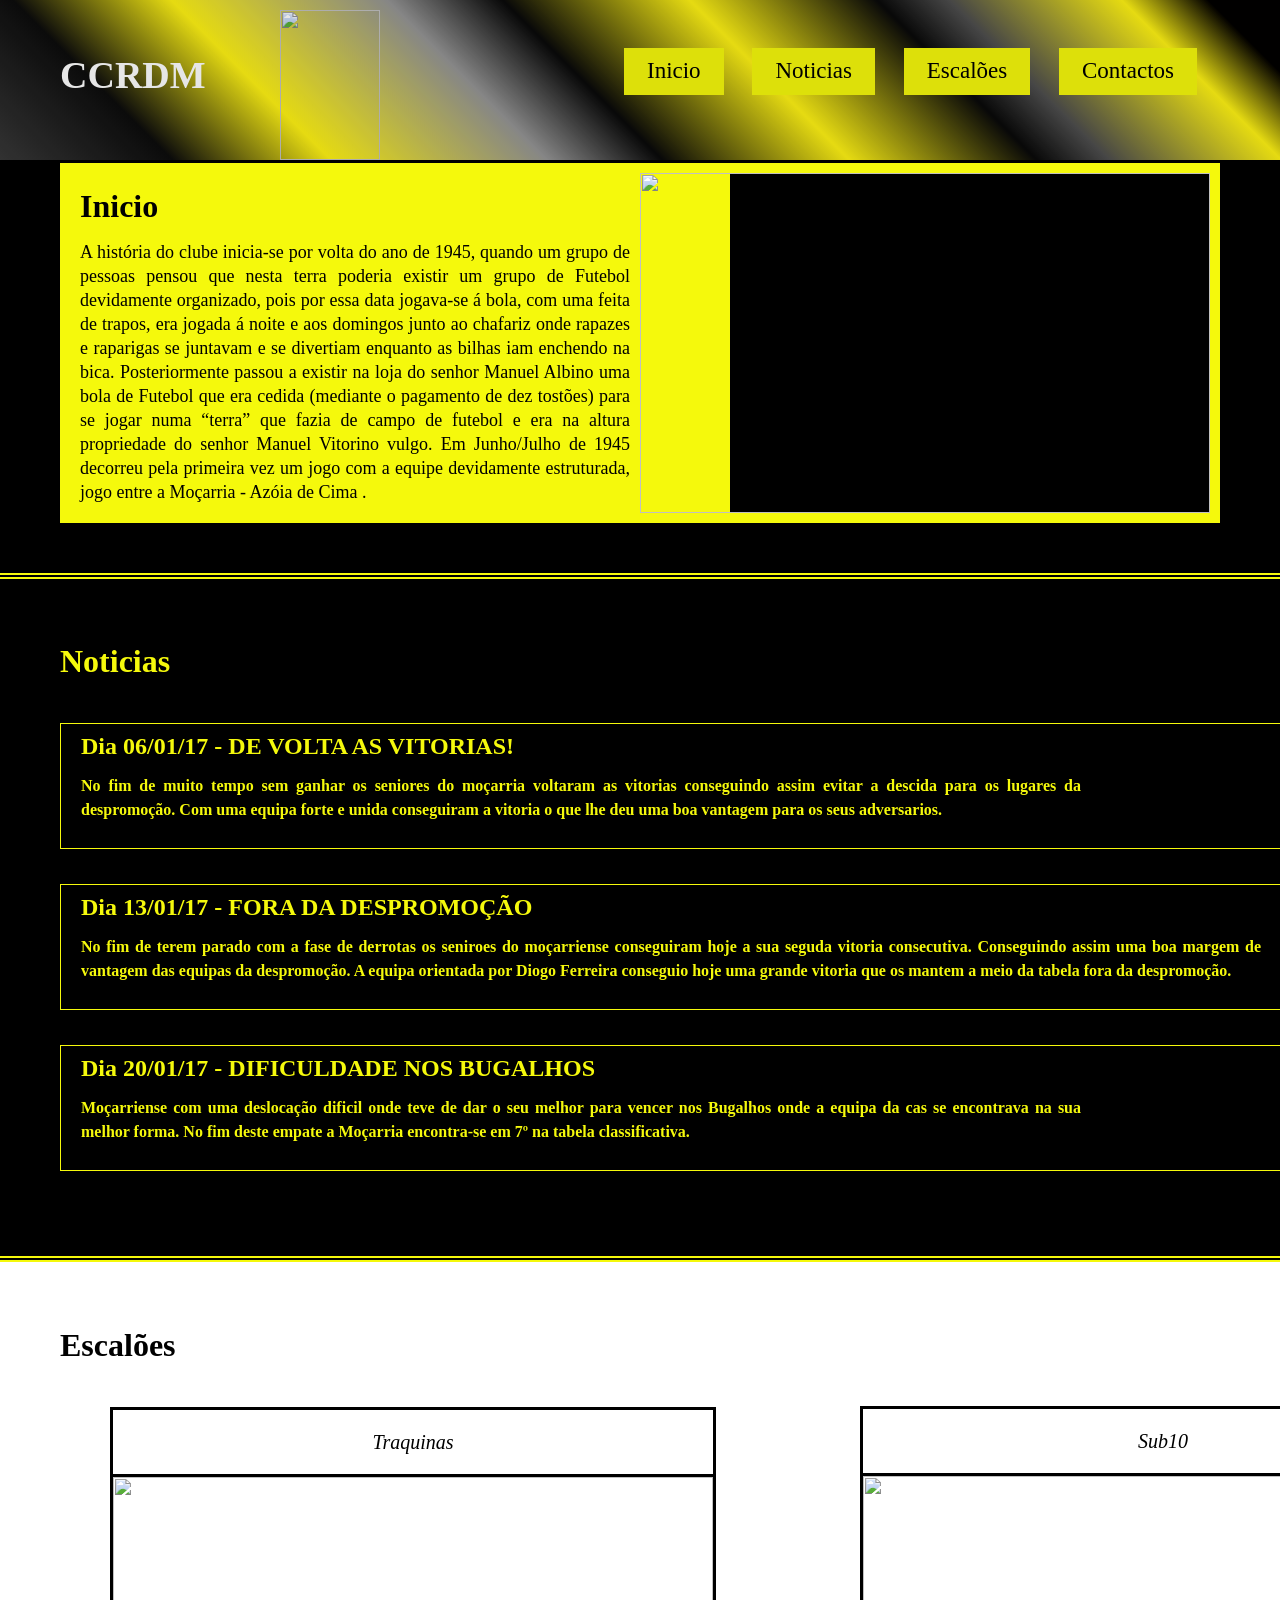
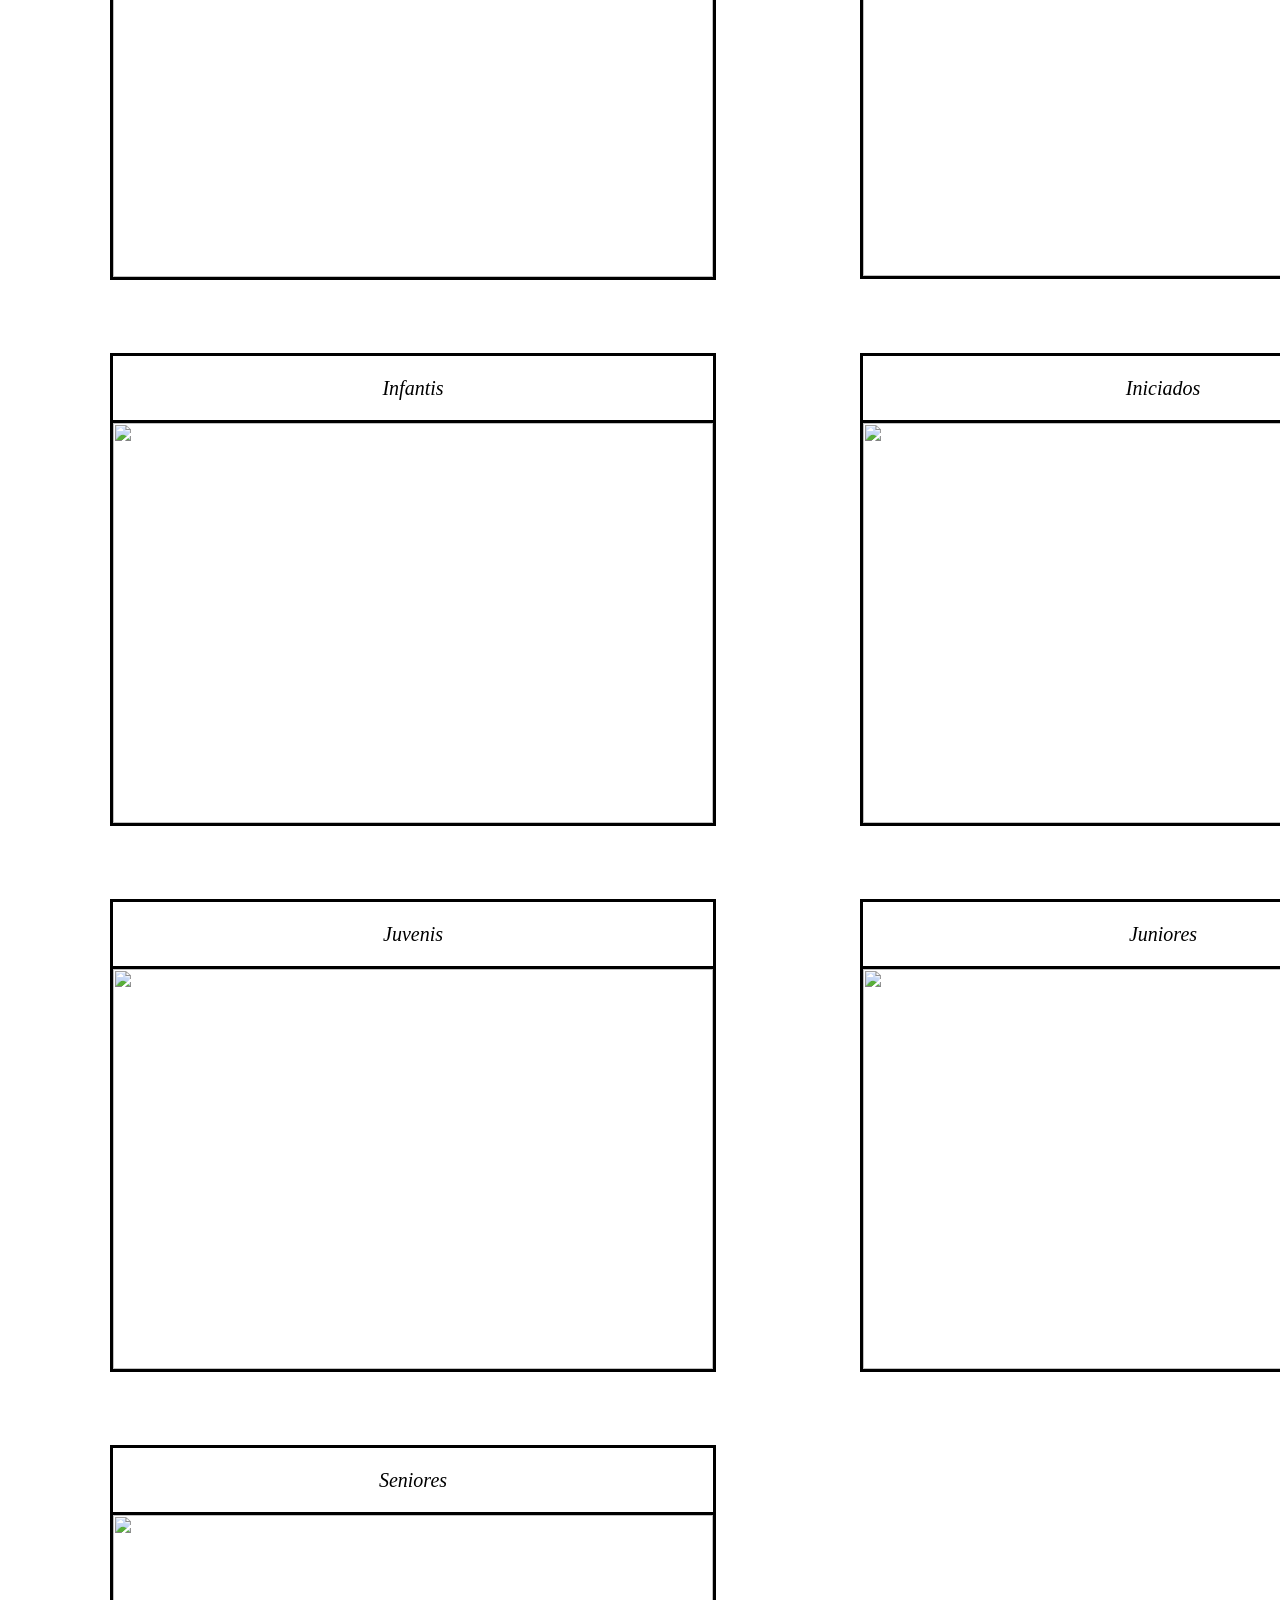
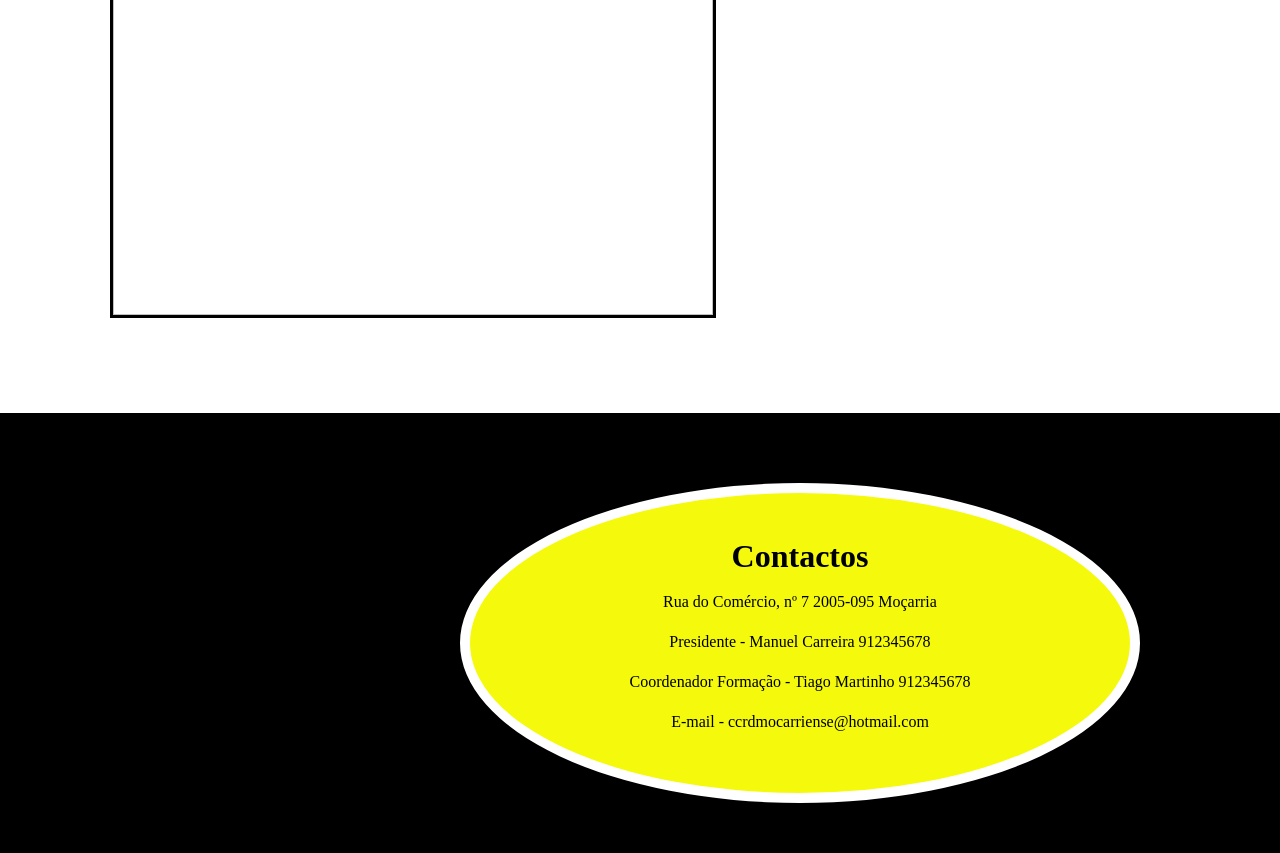
==== index.html @ 3d42304d "Rename danielcordeiro.html to index.html" ====
<!DOCTYPE html>
<html>
<head>
    <meta charset="utf-8">
    <title>Moçarria</title>
    <link rel="stylesheet" href="danielcordeiro.css">
</head>

<body>

 <img id=imagem2 alt="" width="722" height="450" src="http://files.mocarriense.webnode.pt/200000015-4abb54b15c/digitalizar0001.jpg">

<div id="tudo">
<header id=primeiraparte>
    <div id="cabecalho">
        
        <h1 id="mocarria">CCRDM </h1>
        <ul id="cabecalho2">
            <li ><a id=um href="#inicio2"  >Inicio </a></li>
            <li ><a id=dois href="#noticias2">Noticias</a></li>
            <li ><a id=tres href="#escaloes2" >Escalões</a></li>
            <li ><a id=quatro href="#contactos2">Contactos</a></li>
         </ul>
        <img id=imagem1 alt="" width="100" height="150" src="http://static.wixstatic.com/media/5207c3_3a6fc5b6bf64e1ab4689ce94a67a2ea6.png/v1/fill/w_137,h_281,al_c,usm_0.66_1.00_0.01/5207c3_3a6fc5b6bf64e1ab4689ce94a67a2ea6.png">
    </div>
    
    
    <div id="inicio">
        
        <h1 id="inicio2">Inicio</h1>
        <p id="historia">A história do clube inicia-se por volta do ano de 1945, quando um grupo de pessoas pensou que nesta terra poderia existir um grupo de Futebol devidamente organizado, pois por essa data jogava-se á bola, com uma feita de trapos, era jogada á noite e aos domingos junto ao chafariz onde rapazes e raparigas se juntavam e se divertiam enquanto as bilhas iam enchendo na bica.
                        Posteriormente passou a existir na loja do senhor Manuel Albino uma bola de Futebol que era cedida (mediante o pagamento de dez tostões) para se jogar numa “terra” que fazia de campo de futebol e era na altura propriedade do senhor Manuel Vitorino vulgo.
                        
                        Em Junho/Julho de 1945 decorreu pela primeira vez um jogo com a equipe devidamente estruturada, jogo entre a Moçarria - Azóia de Cima .
        </p>   
    </div>
</header>
<header id=segundaparte>
     <div id="noticias">
            <h1 id="noticias2">Noticias</h1>
            <h2 id="seis">
                Dia 06/01/17 - DE VOLTA AS VITORIAS!
                <p id="seis2"   >
                 No fim de muito tempo sem ganhar os seniores do moçarria voltaram as vitorias conseguindo assim evitar a descida para os lugares da despromoção. Com uma equipa forte e unida conseguiram a vitoria o que lhe deu uma boa vantagem para os seus adversarios.
             </p>
            </h2>
             
            <h2 id="treze">
                Dia 13/01/17 - FORA DA DESPROMOÇÃO
                <p id="treze2">
                No fim de terem parado com a fase de derrotas os seniroes do moçarriense conseguiram hoje a sua seguda vitoria consecutiva.
                Conseguindo assim uma boa margem de vantagem das equipas da despromoção. A equipa orientada por Diogo Ferreira conseguio hoje uma grande vitoria que os mantem a meio da tabela fora da despromoção.
            </p>
            </h2>
            
            <h2 id="vinte">
                Dia 20/01/17 - DIFICULDADE NOS BUGALHOS
                <p id="vinte2">
                Moçarriense com uma deslocação dificil onde teve de dar o seu melhor para vencer nos Bugalhos onde a equipa da cas se encontrava na sua melhor forma.
                No fim deste empate a Moçarria encontra-se em 7º na tabela classificativa.
            </p>
            </h2>
</header>         
  
    </div>
<header id=terceiraparte> 
      <div id="escaloes">
            <h1 id="escaloes2">Escalões</h1>
                
            <div id="traquinas">   
            <p>Traquinas</p>
            <img id="imagem3"  alt="" width="600" height="400" src="https://scontent.flis7-1.fna.fbcdn.net/v/t1.0-9/24312762_1706332396084034_1878610797500047104_n.jpg?oh=5f13e4e9f127d1d14614924fe7a0c18e&oe=5AFC61A9">
            </div>          
           
            <div id="sub10">
            <p>Sub10</p>
            <img id="imagem3" alt="" width="600" height="400" src="https://scontent.flis7-1.fna.fbcdn.net/v/t1.0-9/24774746_1706332606084013_2791546417207013410_n.jpg?oh=b08c06140206dace5a67e23b0f202e49&oe=5AEF9E1C">
            </div>
            
            <div id="infantis">
            <p>Infantis</p>
            <img id="imagem3" alt="" width="600" height="400" src="https://scontent.flis7-1.fna.fbcdn.net/v/t1.0-9/24774979_1706333049417302_5341758852872393468_n.jpg?oh=c99a2b2d4f5af35d7a78effecdb67603&oe=5AE10C44">
            </div>           
        
            <div id="iniciados">         
            <p>Iniciados</p>
            <img id="imagem3" alt="" width="600" height="400" src="https://scontent.flis7-1.fna.fbcdn.net/v/t31.0-8/25073211_1706333249417282_2106564643170755160_o.jpg?oh=00d47e648b98ce1823f5b38d8d979cd2&oe=5AF846B4">
            </div> 
            
            <div id="juvenis">
            <p>Juvenis</p>
            <img id="imagem3" alt="" width="600" height="400" src="https://scontent.flis7-1.fna.fbcdn.net/v/t1.0-9/24910075_1706333252750615_2016410005562244225_n.jpg?oh=ac86b365f7b1abb278dbb4ad04bb4fa6&oe=5AFB59EF">
            </div>
            
            <div id="juniores">
            <p>Juniores</p>
            <img id="imagem3" alt="" width="600" height="400" src="https://scontent.flis7-1.fna.fbcdn.net/v/t31.0-8/24883662_1706333396083934_7206813613275069675_o.jpg?oh=61cba1fc17bca137ed63976fc1e614e2&oe=5AE9A421">
            </div>           
           
            <div id="seniores">           
            <p>Seniores</p>
            <img id="imagem3" alt="" width="600" height="400"  src="http://files.mocarriense.webnode.pt/200000195-008310275e/SAM_0303.JPG">
            </div>
        
</header>      
    </div>  
      <div id="contactos">
            <h1 id="contactos2">Contactos</h1>
            
            <p>Rua do Comércio, nº 7 2005-095 Moçarria</p>
            <p>Presidente - Manuel Carreira 912345678</p>
            <p>Coordenador Formação - Tiago Martinho 912345678</p>
            <p>E-mail - ccrdmocarriense@hotmail.com</p>
            

        
    </div>  
        
</div>             
</body>
</html>
---- danielcordeiro.css ----
body{
        
        margin-left: 60px;
        margin-right: 60px;
        line-height: 1.5em;
        background-color: black;
        text-align: justify;
        text-decoration:none; 
 
          
        
}

div{font-family:Georgia}

#um{
        text-decoration: none;
        color: #000;
        }
#dois{
        text-decoration: none;
        color: #000;
        }
#tres{
        text-decoration: none;
        color: #000;
        }
#quatro{
        text-decoration: none;
        color: #000;
        }
        

header#primeiraparte{
        
        
        padding-bottom: 50px;
        height: 100%;
        margin-left: -60px;
        margin-right: -60px;
        background-color: black;
        padding-top: 150px;
        border-bottom: double 6px;
        border-color:#f5f90c;
}



#imagem1{
        position: relative;
        right: auto;
        left: 280px;
        bottom: 65px;
        
        
}
#imagem2{
        float: right;
        width: 570px;
        height: 340px;
        border: solid 10px #f5f90c;
        margin-top: 155px;
        position: relative;
        right: px;
        
}


#cabecalho{
         
        background: linear-gradient(45deg, #010101 0%,#1b1b1b 0%,#010101 0%,#383838 0%,#0d0d0d 12%,#0d0d0d 12%,#fff314 23%,#959595 38%,#0a0a0a 46%,#fff314 59%,#0a0a0a 72%,#0a0a0a 72%,#4e4e4e 77%,#4e4e4e 77%,#fff314 89%,#020000 95%);  
        color: #f5f90c;
        position:fixed;
        top:0;
        left:0;
        width: 100%;
        height: 100px;
        opacity: 0.9;
        height: 160px;
       z-index: 9999;
      
          
      
                
}
#mocarria{  font-size: 38px;
        position: relative;
        top: 1em;
        margin-left: 60px;
        
        width: 160px;
        color: white;
        }
#cabecalho2{
   
                margin-top: 32px;
                color: #ffef40;
                padding: 10px;
                float: right;
                position: relative;
                top: -3em;
                font-size: 23px;
                
}
#cabecalho ul {
                padding-right: 60px;
                list-style-type: none;
                padding-left: 0;  
              }
#cabecalho li {
                display:inline-block;
                color: #000000;
                margin-right: 1em;
                background-color: #f5f90c;
                padding: 0.5em 1em;
              }
  #cabecalho li:hover{background-color:white;
        }            
              
              
#historia{
            width: 630px;
            font-size: 18px;
        
}


#inicio{
            padding-left: 20px;
            background-color:#f5f90c; 
            width:650px;
            margin-top: 170px;
            padding-bottom: 1px;
            text-align: justify;
            margin-left: 60px;
        margin-right: 0px;
        padding-top: 10px;
        margin-top: 5px;
        
       
                
}






header#segundaparte{
         padding-bottom: 50px;
             
         margin-left: -60px;
        margin-right: -60px;
        border-bottom: double 6px;
            border-color:#f5f90c;
        
}
#noticias2{
        
        margin-top: 0px;
    margin-bottom: 50px;
        color:#f5f90c;
}

#noticias{
        margin-top: 70px;
        margin-left: 60px;
        margin-right: 60px;
}



#seis{
       width: 1200px ;
       margin-top: 35px;
    margin-bottom: 35px;
    color:#f5f90c;
    background-color:#000;
        padding-top: 10px;
    padding-left: 20px;
    padding-bottom: 10px;
    border:solid 1px;
    border-color:#f5f90c;
       
    
}

#treze{
           
           width: 1200px;
           margin-top: 35px;
    margin-bottom: 35px;
    color:#f5f90c;
    background-color:#000;
        padding-top: 10px;
    padding-left: 20px;
    padding-bottom: 10px;
    border:solid 1px;
    border-color:#f5f90c;

}
                
#vinte{
            width: 1200px;
            margin-top: 35px;
    margin-bottom: 35px;
    color:#f5f90c;
    background-color:#000;
        padding-top: 10px;
    padding-left: 20px;
    padding-bottom: 10px;
      border:solid 1px;
    border-color:#f5f90c;
   
}
        
        
        
        
#seis2{
       width: 1000px ;
        font-size: 16px;
       
       
}


#treze2{
           
           width: 1180px;
            font-size: 16px;
           
}
        

        
#vinte2{
            width: 1000px;
         font-size: 16px;
         
        
}


header#terceiraparte{
        color:#000;
         padding-top: 1px;
        padding-bottom: 50px;
        margin-left: -60px;
        margin-right: -60px;
        background: white;
        height: 2300px;
     
}

           
#escaloes{
        margin-top: 70px;
        width: 200px;
        margin-left: 60px;
        margin-right: 60px;
        height: 250px;
        
        }
        
#escaloes2{
        margin-top: 0px;
    margin-bottom: 50px;
        
}

        
div#traquinas{
          font-size: 20px;
        font-style: italic;
        margin-top: 50px;
        border: solid 3px;
         border-color:black;
        text-align: center;
        position: relative;
        left: 50px;
        width: 600px;
        height: 467px;
        
        
}     
div#sub10{
        font-size: 20px;
        font-style: italic;
        margin-top: 50px;
        border: solid 3px;
         border-color:black;
        text-align: center;
        position: relative;
        left: 800px;
        top:-524px;
        width: 600px;
        height: 467px;
}
div#infantis{
        font-size: 20px;
        font-style: italic;
        margin-top: 50px;
        border: solid 3px;
        border-color:black;
        text-align: center;
        position: relative;
        left: 50px;
        width: 600px;
        height: 467px;
        top: -500px;
}
div#iniciados{
        font-size: 20px;
        font-style: italic;
        margin-top: 50px;
        border: solid 3px;
        border-color:black;
        text-align: center;
        position: relative;
        left: 800px;
        top:-1023px;
        width: 600px;
        height: 467px;   
}
div#juvenis{
        font-size: 20px;
        font-style: italic;
        margin-top: 50px;
        border: solid 3px;
        border-color:black;
        text-align: center;
        position: relative;
        left: 50px;
        width: 600px;
        height: 467px;
        top: -1000px;
}
div#juniores{
        font-size: 20px;
        font-style: italic;
        margin-top: 50px;
        border: solid 3px;
        border-color:black;
        text-align: center;
        position: relative;
        left: 800px;
        top:-1523px;
        width: 600px;
        height: 467px;
}
div#seniores{
        font-size: 20px;
        font-style: italic;
        margin-top: 50px;
        border: solid 3px;
        border-color:black;
        text-align: center;
        position: relative;
        left: 50px;
        width: 600px;
        height: 467px;
        top: -1500px;
}
#imagem3{
        
        border-top: solid 3px;
}

#contactos{
      
        background: #f5f90c;
        color: black;
        margin-bottom: 50px;
        margin-top: 70px;
        padding: 30px;
        border: solid 10px;
        border-color:white;
        border-radius: 60%;
        text-align: center;
        height: 240px;
        width: 600px;
        margin-left: 400px;
        
}
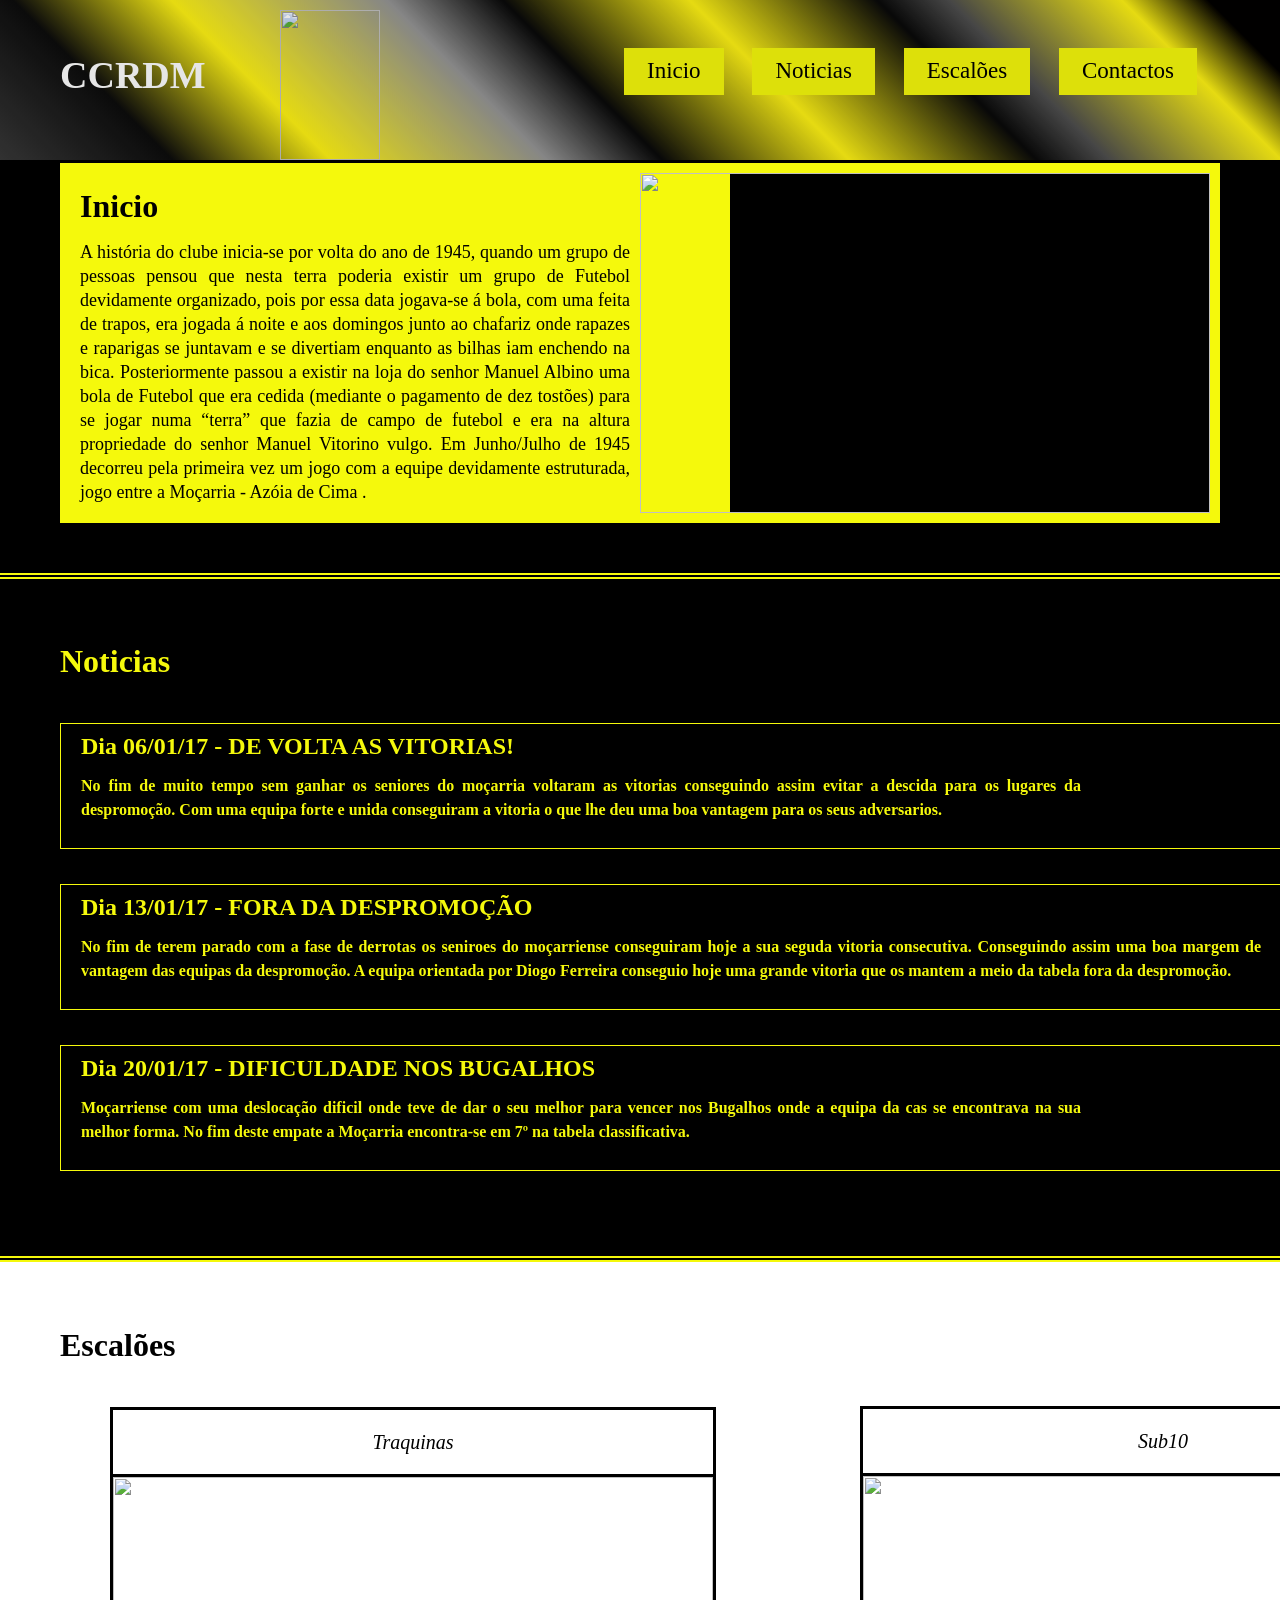
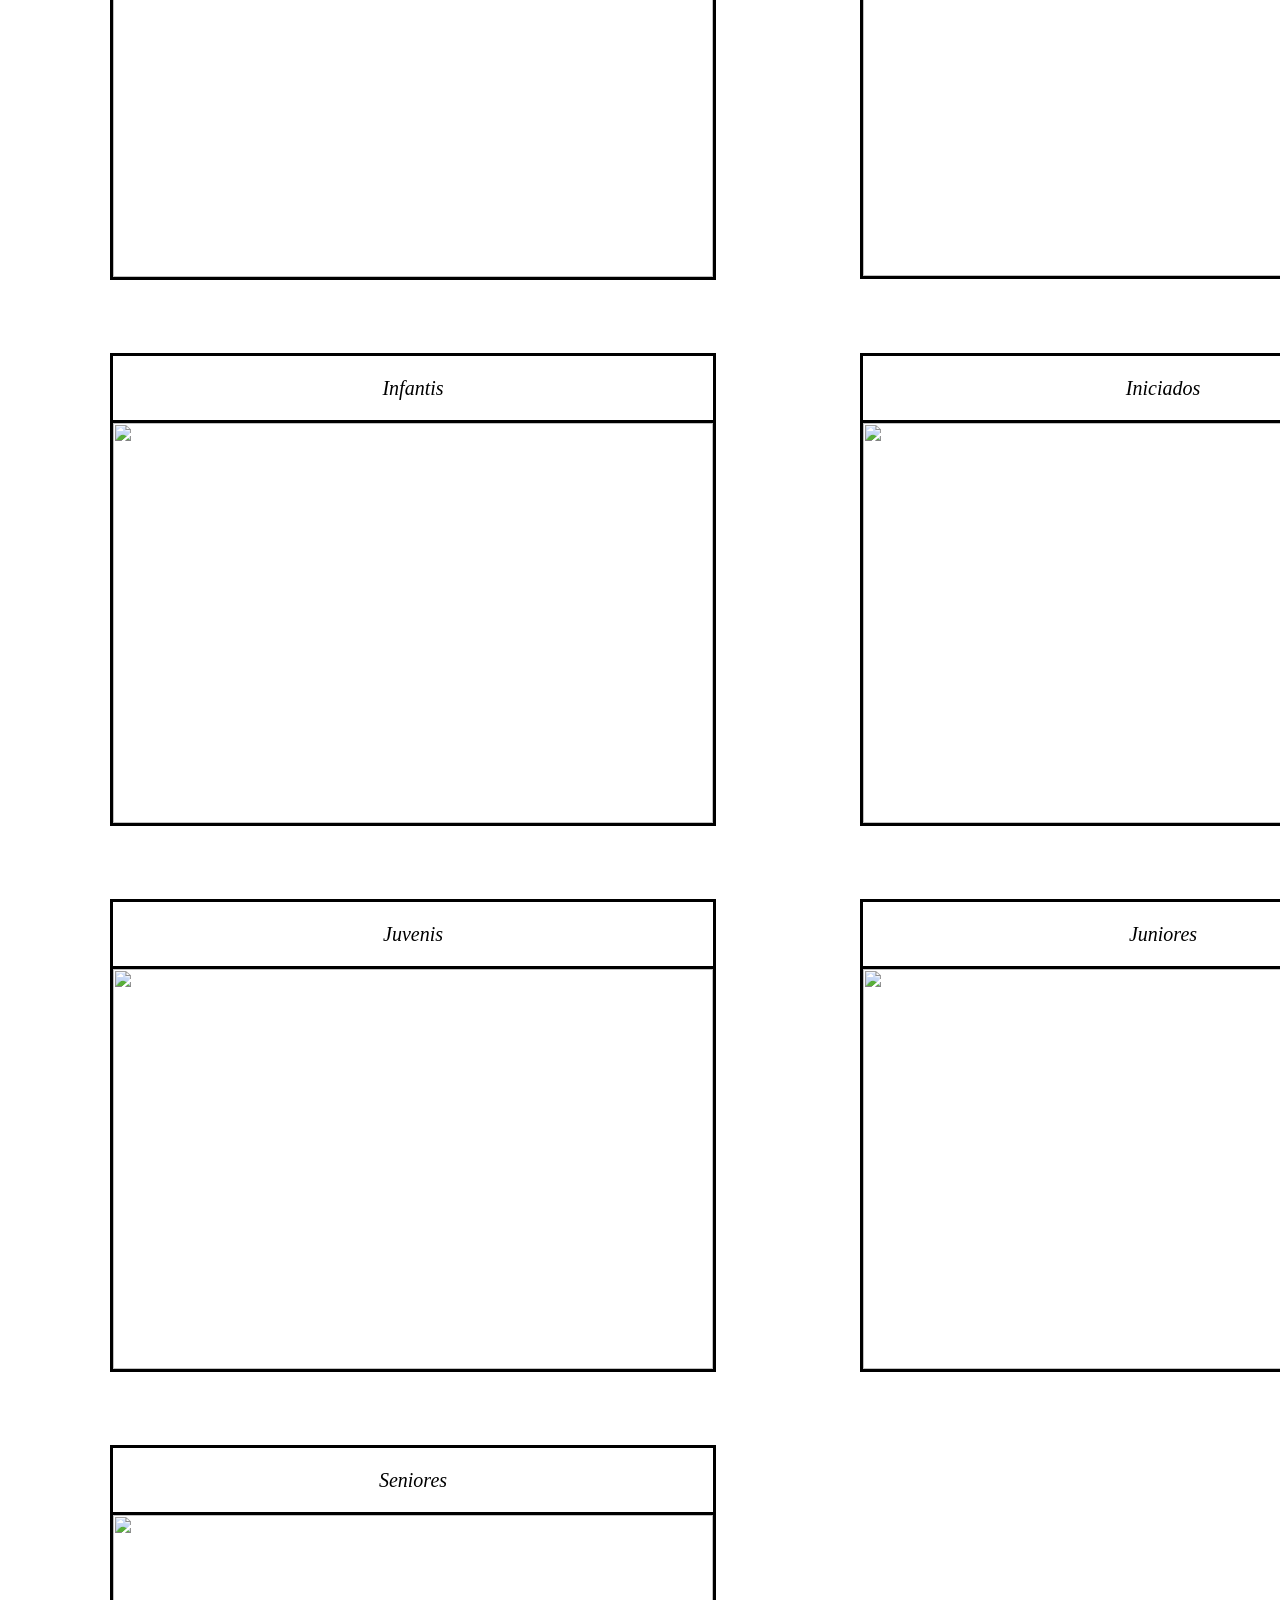
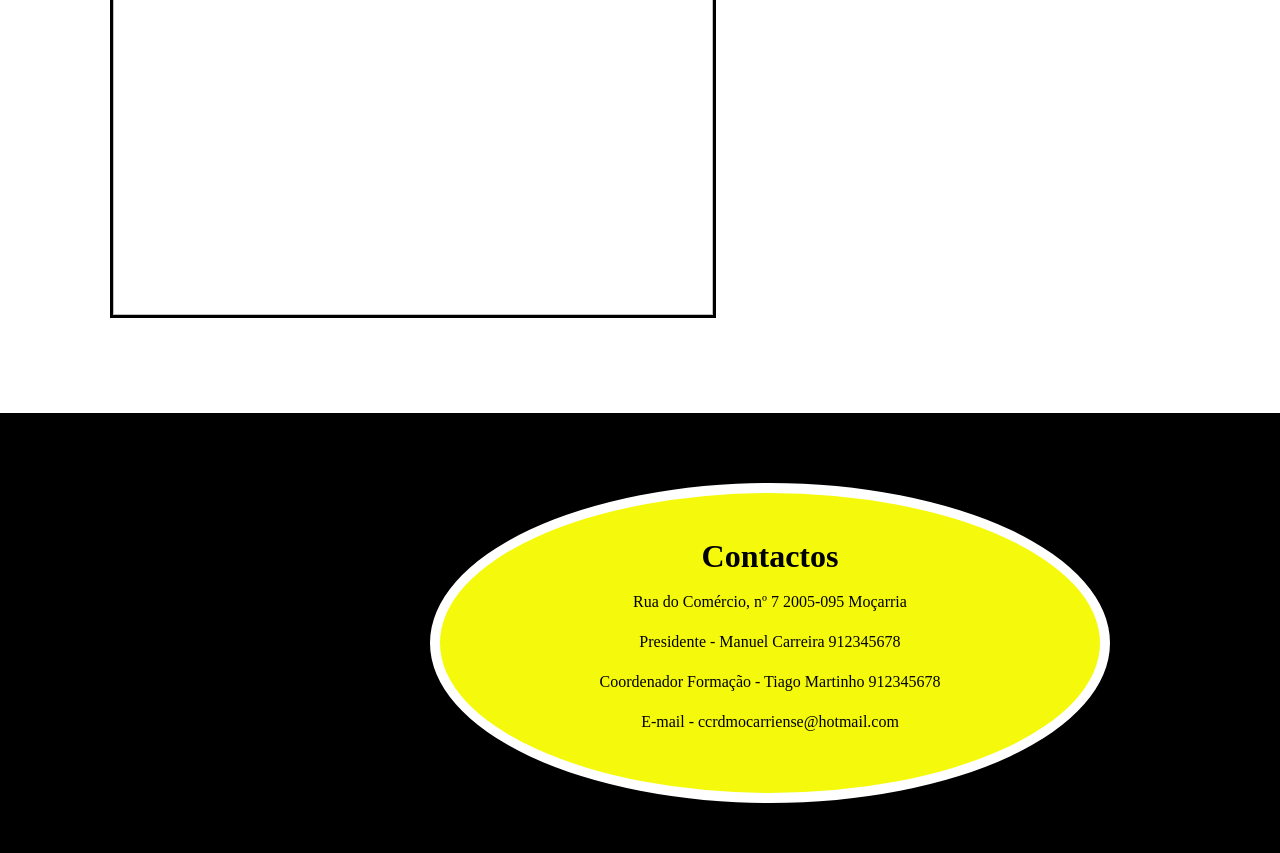
==== commit 3d14efbf: "Rename danielcordeiro.html to index.html" ====
--- a/index.html
+++ b/index.html
@@ -1,6 +1,7 @@
 <!DOCTYPE html>
 <html>
 <head>
+    <meta name="viewport" content="width=device-width, initial-scale=1">
     <meta charset="utf-8">
     <title>Moçarria</title>
     <link rel="stylesheet" href="danielcordeiro.css">
@@ -74,32 +75,32 @@
            
             <div id="sub10">
             <p>Sub10</p>
-            <img id="imagem3" alt="" width="600" height="400" src="https://scontent.flis7-1.fna.fbcdn.net/v/t1.0-9/24774746_1706332606084013_2791546417207013410_n.jpg?oh=b08c06140206dace5a67e23b0f202e49&oe=5AEF9E1C">
+            <img id="imagem4" alt="" width="600" height="400" src="https://scontent.flis7-1.fna.fbcdn.net/v/t1.0-9/24774746_1706332606084013_2791546417207013410_n.jpg?oh=b08c06140206dace5a67e23b0f202e49&oe=5AEF9E1C">
             </div>
             
             <div id="infantis">
             <p>Infantis</p>
-            <img id="imagem3" alt="" width="600" height="400" src="https://scontent.flis7-1.fna.fbcdn.net/v/t1.0-9/24774979_1706333049417302_5341758852872393468_n.jpg?oh=c99a2b2d4f5af35d7a78effecdb67603&oe=5AE10C44">
+            <img id="imagem5" alt="" width="600" height="400" src="https://scontent.flis7-1.fna.fbcdn.net/v/t1.0-9/24774979_1706333049417302_5341758852872393468_n.jpg?oh=c99a2b2d4f5af35d7a78effecdb67603&oe=5AE10C44">
             </div>           
         
             <div id="iniciados">         
             <p>Iniciados</p>
-            <img id="imagem3" alt="" width="600" height="400" src="https://scontent.flis7-1.fna.fbcdn.net/v/t31.0-8/25073211_1706333249417282_2106564643170755160_o.jpg?oh=00d47e648b98ce1823f5b38d8d979cd2&oe=5AF846B4">
+            <img id="imagem6" alt="" width="600" height="400" src="https://scontent.flis7-1.fna.fbcdn.net/v/t31.0-8/25073211_1706333249417282_2106564643170755160_o.jpg?oh=00d47e648b98ce1823f5b38d8d979cd2&oe=5AF846B4">
             </div> 
             
             <div id="juvenis">
             <p>Juvenis</p>
-            <img id="imagem3" alt="" width="600" height="400" src="https://scontent.flis7-1.fna.fbcdn.net/v/t1.0-9/24910075_1706333252750615_2016410005562244225_n.jpg?oh=ac86b365f7b1abb278dbb4ad04bb4fa6&oe=5AFB59EF">
+            <img id="imagem7" alt="" width="600" height="400" src="https://scontent.flis7-1.fna.fbcdn.net/v/t1.0-9/24910075_1706333252750615_2016410005562244225_n.jpg?oh=ac86b365f7b1abb278dbb4ad04bb4fa6&oe=5AFB59EF">
             </div>
             
             <div id="juniores">
             <p>Juniores</p>
-            <img id="imagem3" alt="" width="600" height="400" src="https://scontent.flis7-1.fna.fbcdn.net/v/t31.0-8/24883662_1706333396083934_7206813613275069675_o.jpg?oh=61cba1fc17bca137ed63976fc1e614e2&oe=5AE9A421">
+            <img id="imagem8" alt="" width="600" height="400" src="https://scontent.flis7-1.fna.fbcdn.net/v/t31.0-8/24883662_1706333396083934_7206813613275069675_o.jpg?oh=61cba1fc17bca137ed63976fc1e614e2&oe=5AE9A421">
             </div>           
            
             <div id="seniores">           
             <p>Seniores</p>
-            <img id="imagem3" alt="" width="600" height="400"  src="http://files.mocarriense.webnode.pt/200000195-008310275e/SAM_0303.JPG">
+            <img id="imagem9" alt="" width="600" height="400"  src="http://files.mocarriense.webnode.pt/200000195-008310275e/SAM_0303.JPG">
             </div>
         
 </header>      
--- a/danielcordeiro.css
+++ b/danielcordeiro.css
@@ -366,6 +366,36 @@
         
         border-top: solid 3px;
 }
+#imagem4{
+        
+        border-top: solid 3px;
+}
+
+#imagem5{
+        
+        border-top: solid 3px;
+}
+
+#imagem6{
+        
+        border-top: solid 3px;
+}
+
+#imagem7{
+        
+        border-top: solid 3px;
+}
+
+#imagem8{
+        
+        border-top: solid 3px;
+}
+
+#imagem9{
+        
+        border-top: solid 3px;
+}
+
 
 #contactos{
       
@@ -380,10 +410,99 @@
         text-align: center;
         height: 240px;
         width: 600px;
-        margin-left: 400px;
+        margin-left: 370px;
         
 }  
-
-
-
-
+@media (max-width:750px )
+{
+        #cabecalho2{
+                position: fixed;
+        }
+        #imagem2{
+                max-width: 350px;
+                position: relative;
+                left: 65px;
+        }
+       #primeiraparte{
+                
+                max-width: 350px;
+        }
+        #escaloes{
+                border: none;
+        }
+        #imagem3{
+                max-width: 300px;
+                position: relative;
+                left: -80px;
+        }
+        #traquinas{
+                max-width: 300px;
+                
+        }
+        #imagem4{
+                
+                max-width: 300px;
+                position: relative;
+                left: -20px;
+        }
+       
+        #imagem5{
+                max-width: 300px;
+                position: relative;
+                left: -220px;
+        }
+        #imagem6{
+                max-width: 300px;
+                position: relative;
+                left: -970px;
+        }
+        #imagem7{
+                max-width: 300px;
+                position: relative;
+                left: -220px;
+        }
+        #imagem8{
+                max-width: 300px;
+                position: relative;
+                left: -970px;
+        }
+        #imagem9{
+                max-width: 300px;
+                position: relative;
+                left: -220px;
+        }
+        #contactos{
+                max-width: 260px;
+                max-height: 1000px;
+                position: relative;
+                left: -420px;
+                font-size: 70%;
+        }
+        
+        #seis{
+                max-width: 260px; 
+        }
+        #treze{
+                max-width: 260px;
+        }
+        #vinte{
+                max-width: 260px;
+        }
+        #inicio{
+                max-width: 260px;
+        }
+        
+        
+}
+
+
+
+
+
+
+
+
+
+
+
+
